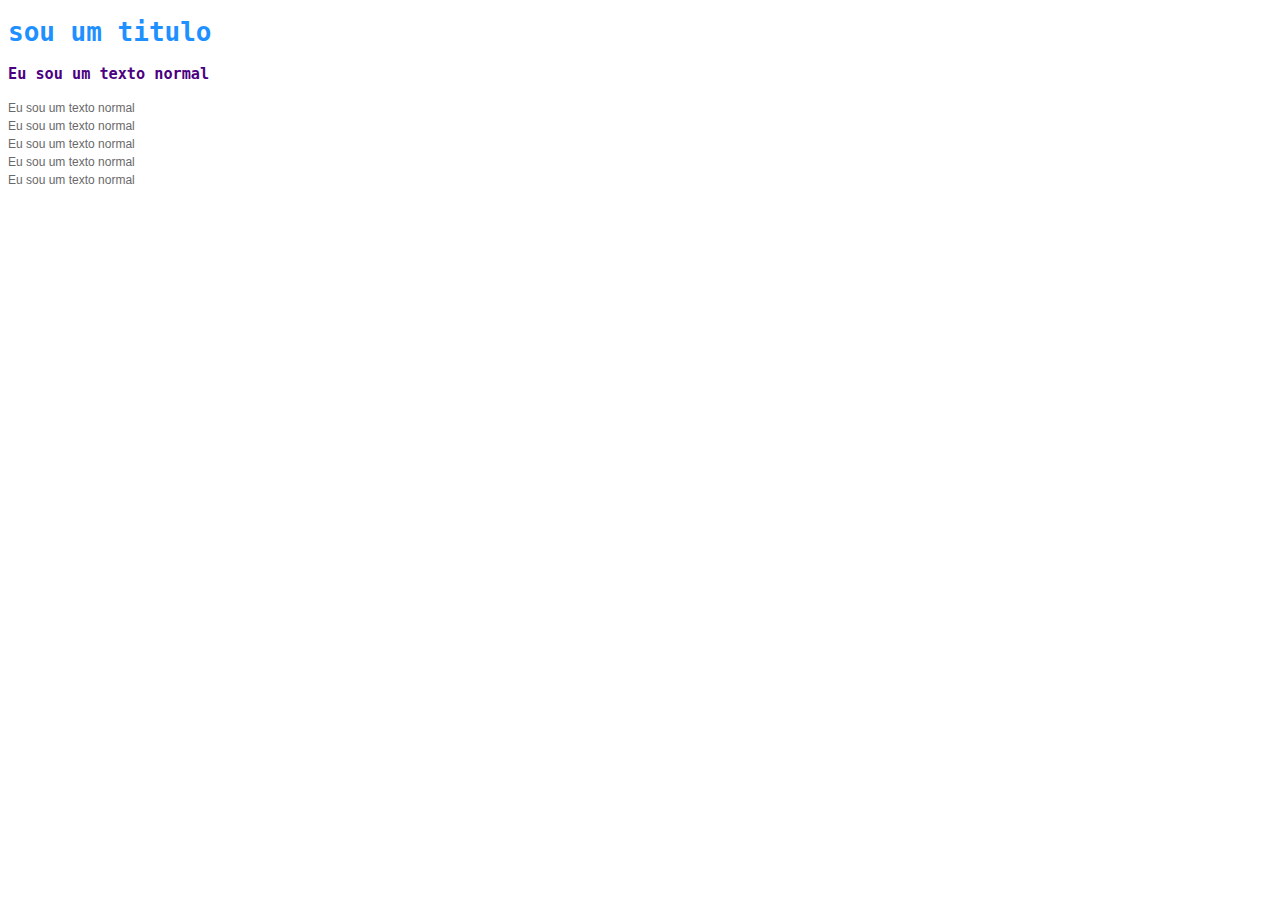
==== index.html @ 82496029 "Iniciando o index" ====
<!DOCTYPE html>
<html lang="en">
<head>
    <meta charset="UTF-8">
    <meta http-equiv="X-UA-Compatible" content="IE=edge">
    <meta name="viewport" content="width=device-width, initial-scale=1.0">
    <title>Projeto IOT revolucinário</title>
    <style>
        h1{
            color: dodgerblue;
            font-family: monospace;
        }
        h3{
            color: indigo;
            font-family: monospace;
        }
        span{
            color: dimgray;
            font-family: Arial, Helvetica, sans-serif;
            font-size: 12px;
        }
    </style>
</head>
<body>
    <h1 > sou um titulo </h1>
    <h3 > Eu sou um texto normal</h3>
    <span > Eu sou um texto normal</span> <br>
    <span > Eu sou um texto normal</span> <br>
    <span > Eu sou um texto normal</span> <br>
    <span > Eu sou um texto normal</span><br>
    <span > Eu sou um texto normal</span><br>
</body>
</html>
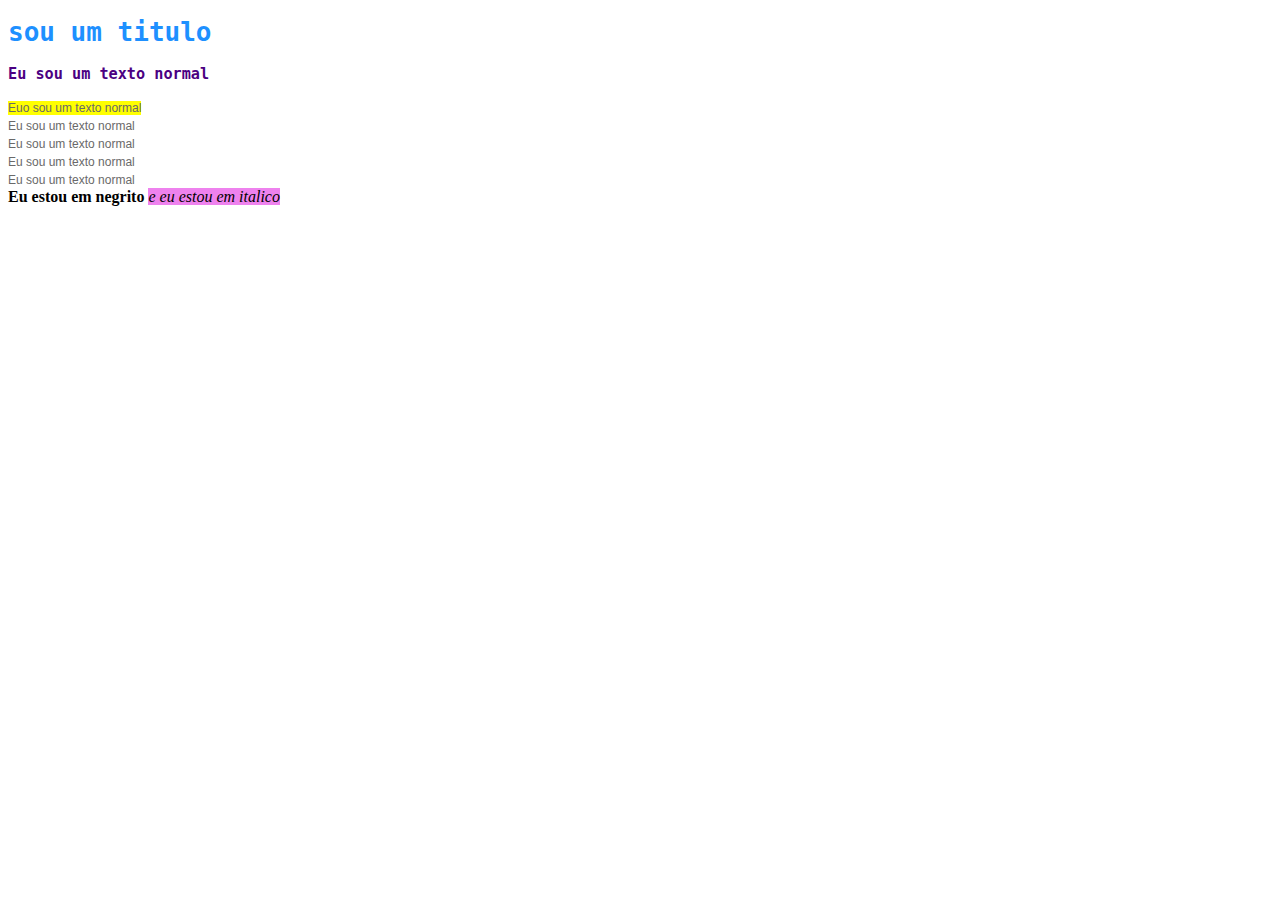
==== commit 1d096338: "Começando a utilizar css externo" ====
--- a/index.html
+++ b/index.html
@@ -4,30 +4,18 @@
     <meta charset="UTF-8">
     <meta http-equiv="X-UA-Compatible" content="IE=edge">
     <meta name="viewport" content="width=device-width, initial-scale=1.0">
-    <title>Projeto IOT revolucinário</title>
-    <style>
-        h1{
-            color: dodgerblue;
-            font-family: monospace;
-        }
-        h3{
-            color: indigo;
-            font-family: monospace;
-        }
-        span{
-            color: dimgray;
-            font-family: Arial, Helvetica, sans-serif;
-            font-size: 12px;
-        }
-    </style>
+    <title>Projeto IOT revolucinário </title>
+    <link rel="stylesheet" href="style.css">
+    
 </head>
 <body>
     <h1 > sou um titulo </h1>
     <h3 > Eu sou um texto normal</h3>
-    <span > Eu sou um texto normal</span> <br>
+    <span class="destaque" > Euo sou um texto normal</span> <br>
     <span > Eu sou um texto normal</span> <br>
     <span > Eu sou um texto normal</span> <br>
     <span > Eu sou um texto normal</span><br>
     <span > Eu sou um texto normal</span><br>
+    <b> Eu estou em negrito</b> <i class="destaque" id="destaque_especial">e eu estou em italico</i><br>
 </body>
 </html>--- a/style.css
+++ b/style.css
@@ -0,0 +1,21 @@
+h1{
+    color: dodgerblue;
+    font-family: monospace;
+}
+h3{
+    color: indigo;
+    font-family: monospace;
+}
+span{
+    color: dimgray;
+    font-family: Arial, Helvetica, sans-serif;
+    font-size: 12px;
+}
+
+.destaque{
+    background-color: yellow;
+}
+
+#destaque_especial{
+    background-color: violet;
+}